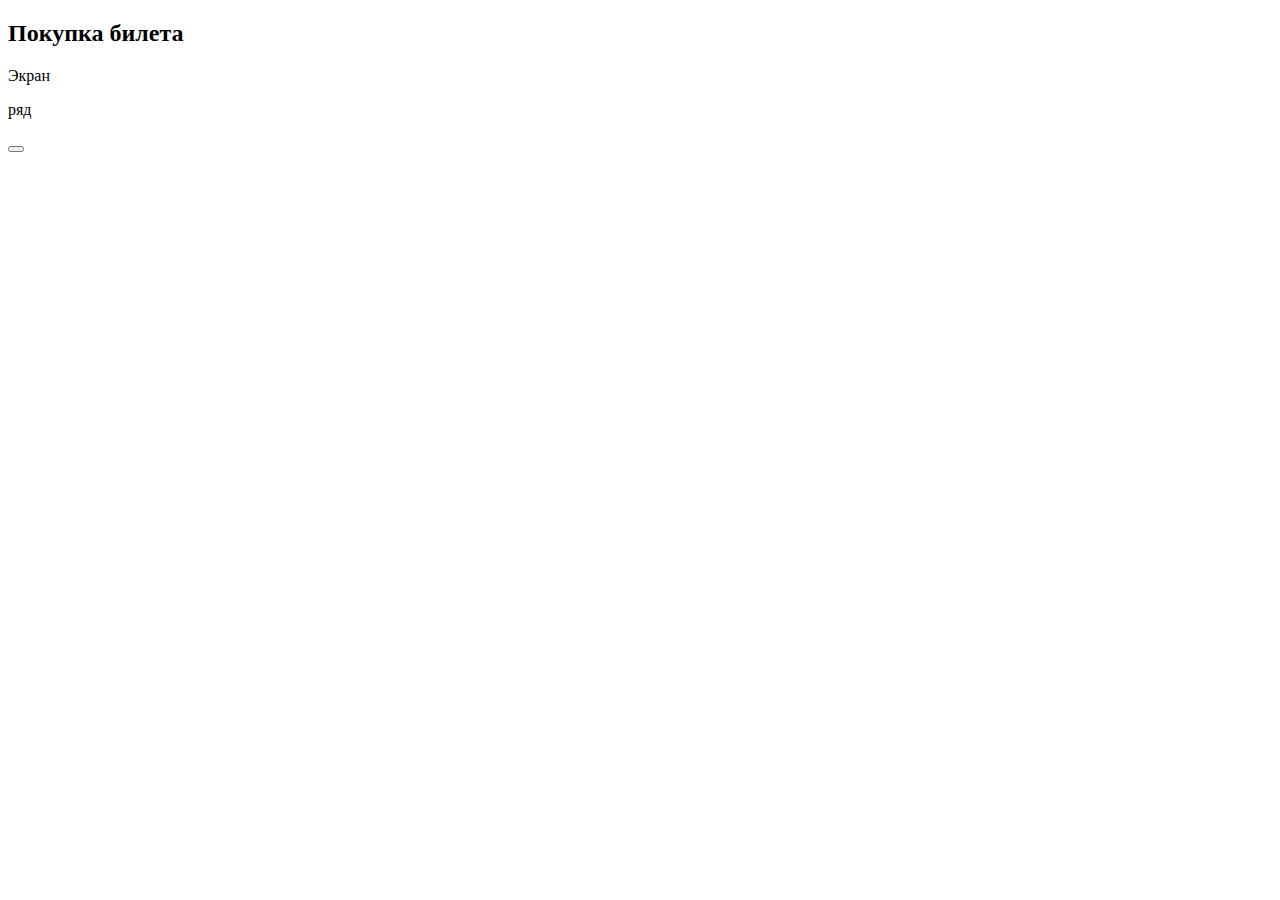
==== src/main/resources/templates/ticket.html @ 0b36d100 "for Voronej" ====
<!doctype html>
<html lang="en">
<head>
    <meta charset="utf-8">
    <meta name="viewport" content="width=device-width, initial-scale=1">
    <link th:href="@{/css/bootstrap.css}" rel="stylesheet">
    <script src="https://cdn.jsdelivr.net/npm/@popperjs/core@2.11.6/dist/umd/popper.min.js"
            integrity="sha384-oBqDVmMz9ATKxIep9tiCxS/Z9fNfEXiDAYTujMAeBAsjFuCZSmKbSSUnQlmh/jp3"
            crossorigin="anonymous"></script>
    <script src="https://cdn.jsdelivr.net/npm/bootstrap@5.2.3/dist/js/bootstrap.min.js"
            integrity="sha384-cuYeSxntonz0PPNlHhBs68uyIAVpIIOZZ5JqeqvYYIcEL727kskC66kF92t6Xl2V"
            crossorigin="anonymous"></script>
    <title>my cinema</title>
</head>
<body class="bg-img">
<div class="container-fluid">
    <header th:insert="blocks/header :: header"></header>
    <h2 class="text-white text-center">Покупка билета</h2>
    <!--    mr-2 расстояние между кнопками-->
    <div class="bg-footer">
        <div class="border my-screen">
            <p class="text-white text-center">Экран</p>
        </div>
        <div class="btn-toolbar border-bottom my-row d-flex justify-content-center" role="toolbar" aria-label="Toolbar with button groups" th:each="r: ${row}">
            <p class="text-white" style="margin-right: 5px" th:text="${r}"></p>
            <p class="text-white" style="margin-right: 25px">ряд</p>
            <div class="btn-group mr-2 overflow-auto" role="group" aria-label="First group" th:each="i: ${coll}">
                <button type="button" class="btn btn-primary btn-sm" th:text="${i}"></button>
            </div>
        </div>
    </div>
</div>
<footer th:insert="~{blocks/footer :: footer}"></footer>
</body>
</html>
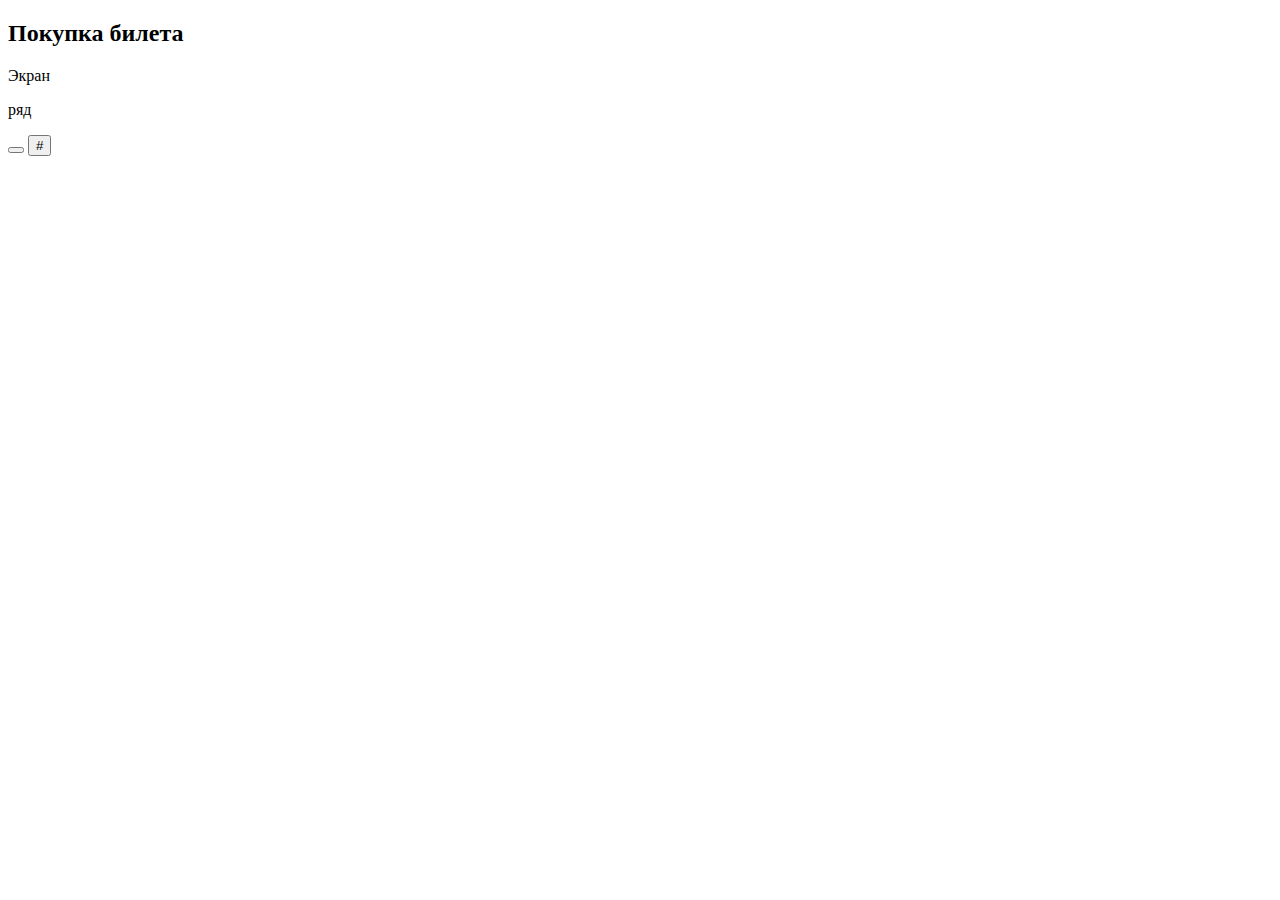
==== commit 2df47640: "закончил с функционалом, сервис работает." ====
--- a/src/main/resources/templates/ticket.html
+++ b/src/main/resources/templates/ticket.html
@@ -21,13 +21,27 @@
         <div class="border my-screen">
             <p class="text-white text-center">Экран</p>
         </div>
-        <div class="btn-toolbar border-bottom my-row d-flex justify-content-center" role="toolbar" aria-label="Toolbar with button groups" th:each="r: ${row}">
-            <p class="text-white" style="margin-right: 5px" th:text="${r}"></p>
-            <p class="text-white" style="margin-right: 25px">ряд</p>
-            <div class="btn-group mr-2 overflow-auto" role="group" aria-label="First group" th:each="i: ${coll}">
-                <button type="button" class="btn btn-primary btn-sm" th:text="${i}"></button>
+        <th:block th:with="count = ${map.size()}">
+            <div class="btn-toolbar border-bottom my-row d-flex justify-content-center" role="toolbar"
+                 aria-label="Toolbar with button groups" th:each="r: ${#numbers.sequence(1, count)}">
+
+                <p class="text-white" style="margin-right: 5px" th:text="${r}"></p>
+                <p class="text-white" style="margin-right: 25px">ряд</p>
+                <div class="btn-group mr-2 overflow-auto" role="group" aria-label="First group"
+                     th:each="i: ${map.get(r - 1)}">
+                    <form th:action="@{/ticket/buy}" method="post">
+                        <input type="hidden" name="session_id" th:value="${session_id}">
+                        <input type="hidden" name="row" th:value="${r}">
+                        <button th:if="${!i.startsWith('*')}" type="submit" class="btn btn-primary btn-sm"
+                                title="свободно" name="coll" th:value="${i}" th:text="${i}"></button>
+                        <button th:if="${i.startsWith('*')}" type="button" class="btn btn-secondary btn-sm"
+                                title="место занято" th:text="${i.substring(1)}">#
+                        </button>
+                    </form>
+                </div>
+
             </div>
-        </div>
+        </th:block>
     </div>
 </div>
 <footer th:insert="~{blocks/footer :: footer}"></footer>
